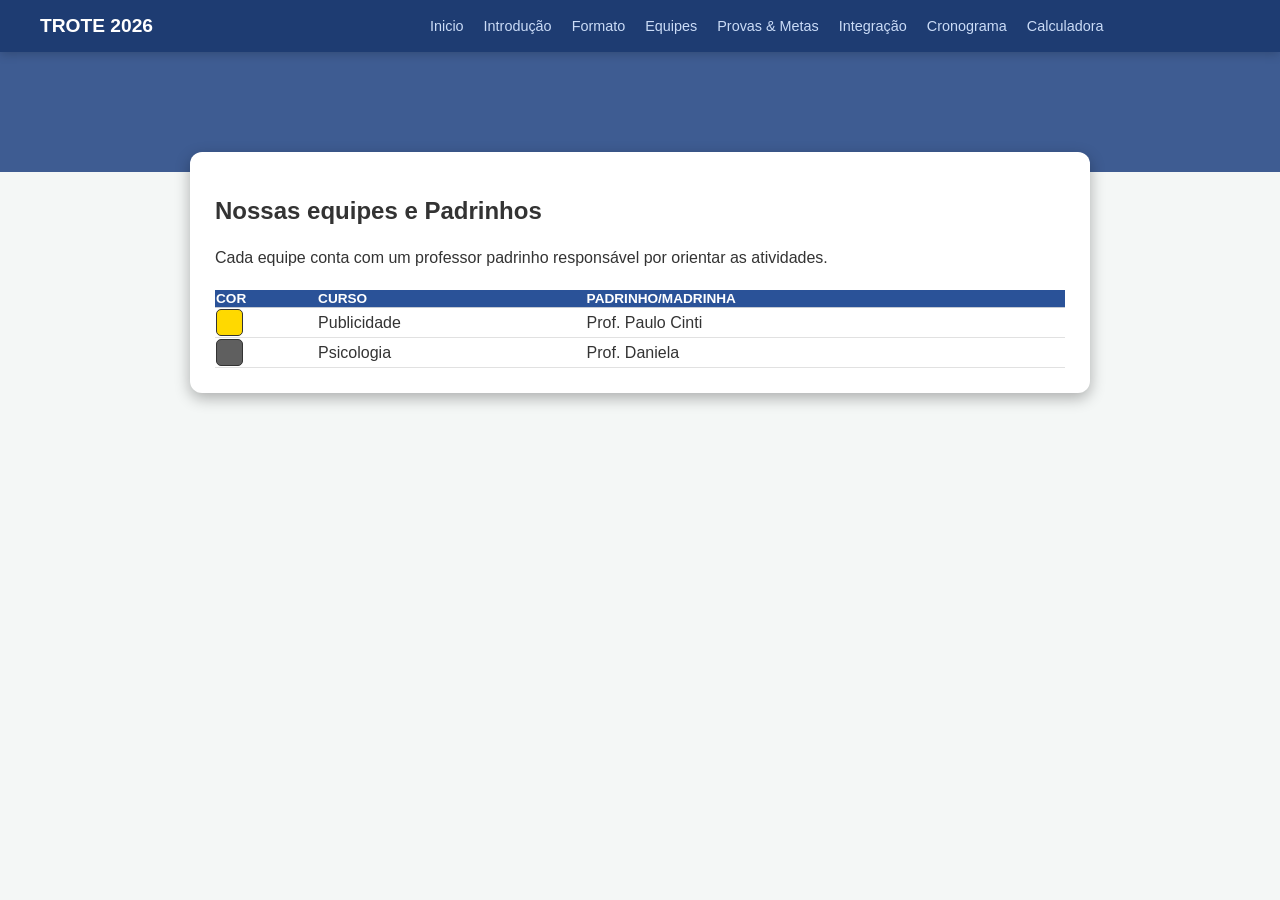
==== equipes.html @ 87430966 "1.5" ====
<!DOCTYPE html>
<html lang="pt-br">


<link rel="stylesheet" href="equipes.css">
<link rel="icon" href="logo.png.jpeg">

<head>

<meta charset="utf-8">
<title>Projeto Solidário UniFacef</title>

</head>

<body>
    
<nav class="menu-principal">
    <div class="menu-container">
        <a href="index.html" class="logo"> Trote 2026</a>
        <ul class="lista">    
            <li><a href="index.html">  Inicio </a></li>
            <li><a href="introducao.html">  Introdução</a></li>
            <li><a href="formato.html">  Formato</a></li>
            <li><a href="equipes.html">  Equipes</a></li>
            <li><a href="provas.html">  Provas & Metas</a></li>
            <li><a href="integracao.html">  Integração</a></li>
            <li><a href="cronograma.html">  Cronograma</a></li>
            <li> <a href="calculadora.html">  Calculadora</a></li>



        </ul>



    </div>

</nav>

<header class="cabecalho">
    
</header>

<main class="principal">
    <section class="secao"> <h2>Nossas equipes e Padrinhos</h2> 
    <p>Cada equipe conta com um professor padrinho responsável por orientar as atividades.</p>
    <table>
        <thead>
            <tr>
                <th>Cor</th> <th>Curso</th> <th>Padrinho/Madrinha</th>
            </tr>

        </thead>
        <tbody>
            <td><div class="amarelo">  </div></td> <td>Publicidade</td> <td>Prof. Paulo Cinti</td>
        
        </tbody>
        <tbody>
        <td><div class="cinza">  </div></td> <td>Psicologia</td> <td>Prof. Daniela</td>
        </tbody>



    </table>
    
    </section>



    </div>
</main>










</body>


</html>
---- equipes.css ----
body {

height: 100vh;
margin: 0;
font-family: 'Segoe UI', Tahoma, Geneva, Verdana, sans-serif;
background-color: #f4f7f6;
color: #333;



}

.menu-principal {

background-color: #1e3c72;
padding: 15px 0px;
position: sticky;  /*deixa menu sempre acima*/
top: 0;
z-index: 1000; 
box-shadow: 0 2px 10px rgba(0,0,0,0.2);




}
.menu-container{ 



    max-width: 1200px;
    margin: 0 auto;
    display: flex;
    justify-content: flex-start;
    align-items: center;
    padding: 0 20px;
    text-align: left;
    gap: 40px;

}

.logo {
color: white;
text-decoration: none;
font-weight: bold;
font-size: 1.2rem;
text-transform: uppercase;
}

.lista  {

    list-style: none;
    display: flex;
    gap: 20px;
    margin: 0;
    padding: 0;
    flex-wrap: nowrap;

}

.lista a {
   color: #cbdcf7;
   cursor: pointer;
   text-decoration: none;
   font-size: 0.9rem;
   font-weight: 500;
   transition: color 0.3s;
}

.lista a:hover {

color: white;
}

.lista li {

    white-space: nowarp;
}

.cabecalho {

    background-color: #3e5c92;
    color: white;
    padding: 60px 20px;
    text-align: center;
    

}

.cabecalho-container h1 {
    font-size: 2.5rem;
    margin-bottom: 5px;
}

.cabecalho-container h2 {
    font-weight: 300;
    font-style: italic;
    color: #ffd700;
}
.principal {

    max-width: 900px;
    margin: -40px auto 40px;
    padding: 20px;

}
.secao {
    background-color: white;
    margin-bottom: 20px;
    padding: 25px;
    border-radius: 12px;
    box-shadow: 0 5px 15px rgba(0,0,0,0.3);
    
    
}
.logo {

    width: 350px;
    border-radius: 10px;

}

.secao p {

line-height: 1.6;
margin-bottom: 20px;
text-align: jus;


}
table {
width: 100%;
border-collapse: collapse;
margin-top: 20px;
background-color: #ffff;

}
th,td {

border-bottom: 1px solid #dddd;
text-align: left;


}
th {
background-color: #2a5298;
color: white;
text-transform: uppercase;
font-size: 0.85rem;


}
.amarelo{

    width: 25px;
    height: 25px;
    background: rgb(255, 217, 0);
    border-radius: 5px;
    border: 1px solid #333;
}
.cinza{

    width: 25px;
    height: 25px;
    background: rgb(95, 95, 95);
    border-radius: 5px;
    border: 1px solid #333;
}
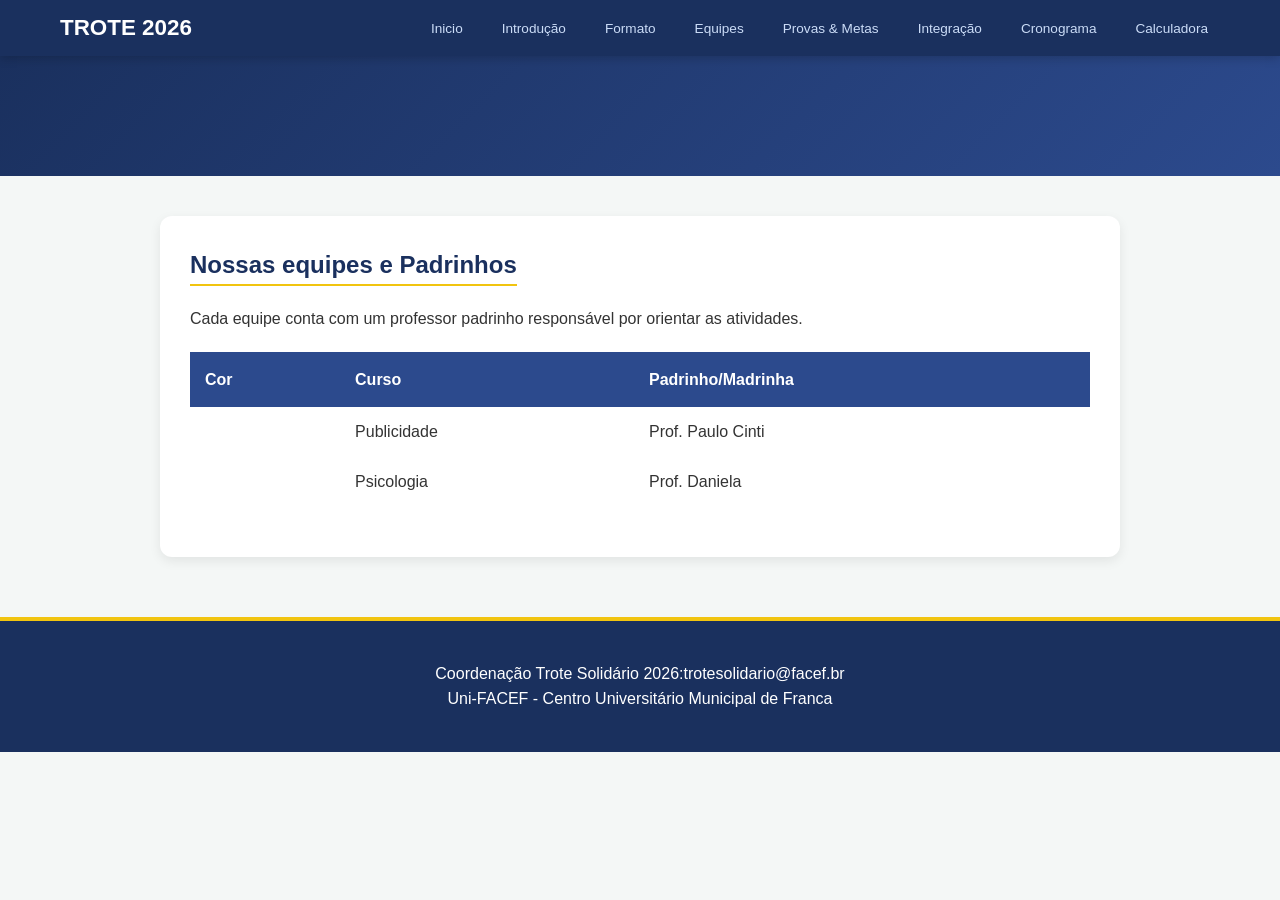
==== commit df330186: "V1.6" ====
--- a/equipes.html
+++ b/equipes.html
@@ -2,7 +2,7 @@
 <html lang="pt-br">
 
 
-<link rel="stylesheet" href="equipes.css">
+<link rel="stylesheet" href="style.css">
 <link rel="icon" href="logo.png.jpeg">
 
 <head>
@@ -73,7 +73,10 @@
 
 
 
-
+<footer>
+<p> Coordenação Trote Solidário 2026:trotesolidario@facef.br</p>
+<p> Uni-FACEF - Centro Universitário Municipal de Franca</p>
+</footer>
 
 
 
--- a/style.css
+++ b/style.css
@@ -0,0 +1,264 @@
+:root {
+    --blue-dark: #1a305e;
+    --blue-light: #2c4a8d;
+    --yellow-main: #f1c40f;
+    --gray-bg: #f4f7f6;
+    --white: #ffffff;
+    --text-dark: #333333;
+    --shadow: 0 4px 12px rgba(0,0,0,0.08);
+}
+
+* {
+    margin: 0;
+    padding: 0;
+    box-sizing: border-box;
+}
+
+body {
+    font-family: 'Segoe UI', Roboto, Helvetica, Arial, sans-serif;
+    background-color: var(--gray-bg);
+    color: var(--text-dark);
+    line-height: 1.6;
+}
+
+.menu-principal {
+    background-color: var(--blue-dark);
+    position: sticky;
+    top: 0;
+    z-index: 1000;
+    box-shadow: 0 2px 10px rgba(0,0,0,0.2);
+}
+
+.menu-container {
+    max-width: 1200px;
+    margin: 0 auto;
+    display: flex;
+    justify-content: space-between;
+    align-items: center;
+    padding: 10px 20px;
+}
+
+.menu-container .logo {
+    color: var(--white);
+    text-decoration: none;
+    font-weight: bold;
+    font-size: 1.4rem;
+    text-transform: uppercase;
+}
+
+.lista {
+    list-style: none;
+    display: flex;
+    gap: 15px;
+}
+
+.lista a {
+    color: #cbdcf7;
+    text-decoration: none;
+    font-size: 0.85rem;
+    font-weight: 500;
+    padding: 8px 12px;
+    border-radius: 4px;
+}
+
+.lista a:hover, .lista a.active {
+    color: var(--white);
+    background-color: rgba(255, 255, 255, 0.1);
+}
+
+.cabecalho {
+    background: linear-gradient(135deg, var(--blue-dark) 0%, var(--blue-light) 100%);
+    color: var(--white);
+    padding: 60px 20px;
+    text-align: center;
+}
+
+.principal {
+    max-width: 1000px;
+    margin: 40px auto;
+    padding: 0 20px;
+}
+
+.secao {
+    background: var(--white);
+    padding: 30px;
+    border-radius: 12px;
+    margin-bottom: 30px;
+    box-shadow: var(--shadow);
+}
+
+.secao h2 {
+    color: var(--blue-dark);
+    margin-bottom: 20px;
+    border-bottom: 2px solid var(--yellow-main);
+    display: inline-block;
+}
+
+table {
+    width: 100%;
+    border-collapse: collapse;
+    margin: 20px 0;
+}
+
+th {
+    background-color: var(--blue-light);
+    color: var(--white);
+    text-align: left;
+    padding: 15px;
+}
+
+td {
+    padding: 12px 15px;
+}
+
+.card-evento {
+    background-color: #eef2f7;
+    padding: 20px;
+    border-radius: 10px;
+    border-left: 5px solid var(--blue-dark);
+    margin-bottom: 25px;
+    list-style: none;
+}
+
+.laranja {
+    background-color: #fff9db;
+    padding: 20px;
+    border: 2px dashed var(--yellow-main);
+    border-radius: 12px;
+    margin: 20px 0;
+    
+}
+
+.secao-vermelho {
+    background-color: #fff5f5;
+    border-left: 6px solid #e53e3e;
+    padding: 25px;
+    border-radius: 12px;
+    margin-bottom: 20px;
+}
+
+.secao-amarelo {
+    background-color: #fffdf2;
+    border-left: 6px solid var(--yellow-main);
+    padding: 25px;
+    border-radius: 12px;
+    margin-bottom: 20px;
+}
+
+.container-cards {
+    display: flex;
+    flex-direction: column;
+    gap: 10px;
+}
+
+.card-p1, .card-p2, .card-p3 {
+    padding: 15px;
+    border-radius: 8px;
+    font-weight: bold;
+}
+
+.card-p1 { background: #d4edda; color: #155724; border-left: 5px solid #28a745; }
+.card-p2 { background: #d1ecf1; color: #0c5460; border-left: 5px solid #17a2b8; }
+.card-p3 { background: #fff3cd; color: #856404; border-left: 5px solid #ffc107; }
+
+.timeline {
+    border-left: 3px solid var(--blue-light);
+    padding-left: 30px;
+    margin-left: 10px;
+}
+
+.evento {
+    margin-bottom: 30px;
+    position: relative;
+}
+
+.evento::before {
+    content: "";
+    width: 14px;
+    height: 14px;
+    background: red;
+    border-radius: 50%;
+    position: absolute;
+    left: -39px;
+    top: 6px;
+    border: 2px solid var(--white);
+}
+
+.row {
+    display: flex;
+    gap: 20px;
+}
+
+.col-half {
+    flex: 1;
+}
+
+.border-blue-side {
+    border-left: 6px solid var(--blue-dark);
+}
+
+.border-yellow-side {
+    border-left: 6px solid var(--yellow-main);
+}
+
+.gold-text {
+    color: #b08d1a;
+    font-weight: bold;
+}
+
+.list-item-medal {
+    background: #f0f4ff;
+    padding: 15px;
+    margin: 10px 0;
+    border-radius: 8px;
+    border-left: 4px solid var(--blue-dark);
+}
+
+.rules-list {
+    list-style: none;
+}
+
+footer {
+    background-color: var(--blue-dark);
+    color: var(--white);
+    text-align: center;
+    padding: 40px 20px;
+    margin-top: 60px;
+    border-top: 4px solid var(--yellow-main);
+}
+.secao-formato {
+    background: hsl(226, 82%, 89%);
+    border-left: 4px solid #1a305e;
+    padding: 30px;
+    border-radius: 12px;
+    margin-bottom: 30px;
+    box-shadow: var(--shadow);
+}
+.secao-formatoamarelo {
+     background: hsl(61, 82%, 89%);
+    border-left: 4px solid #fffb1d;
+    padding: 30px;
+    border-radius: 12px;
+    margin-bottom: 30px;
+    box-shadow: var(--shadow);
+}
+.lista-formato {
+list-style: none; /* tira as bolinhas */
+  padding: 0;
+  margin: 0;
+
+  display: flex;
+  flex-direction: column;
+  gap: 12px; /* espaço entre os itens */
+
+}
+.li-formato {
+  background: #cfd6df;
+  padding: 12px 16px;
+  border-radius: 10px;
+  border-left: 5px solid #2c4a7a;
+
+}
+li {
+    list-style: none;
+}
